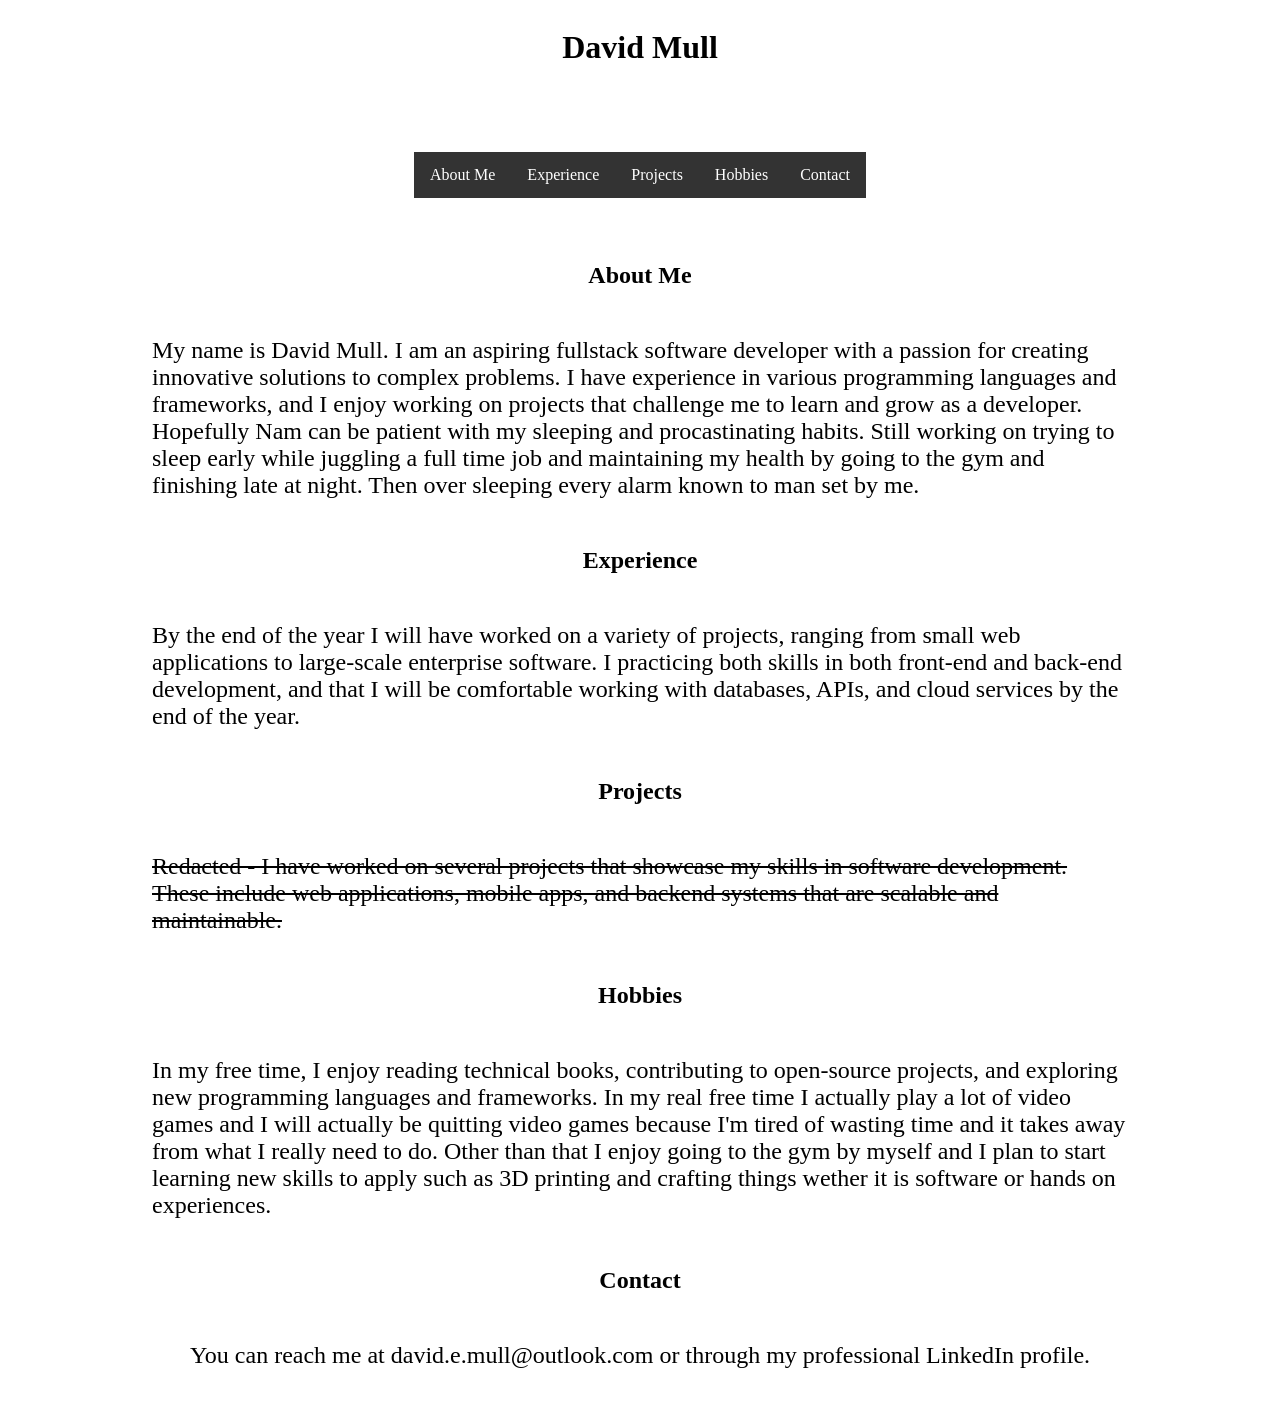
==== index.html @ 1c47f538 "Add index/css files aboutMePage" ====
<!DOCTYPE html>
<html lang="en">
<head>
    <meta charset="UTF-8">
    <meta name="viewport" content="width=device-width, initial-scale=1.0">
    <link rel="stylesheet" href="style.css">
    <title>Document</title>
</head>
<body>
    <div class="center">
        <h1>David Mull</h1>
           
    </div>
    <div>  
         <nav class="center">
               <ul>
                <li><a href="#aboutMeSection">About Me</a></li>
                <li><a href="#experienceSection">Experience</a></li>
                <li><a href="#projectsSection">Projects</a></li>
                <li><a href="#hobbiesSection">Hobbies</a></li>
                <li><a href="#contactSection">Contact</a></li>
               </ul>
            </nav>
    </div>

    <div>
        <h2 class="centerHeaders" id="aboutMeSection">About Me</h2>
        <p class="centeringParagraphs">My name is David Mull. I am an aspiring fullstack software developer with a passion for creating innovative solutions to complex problems. I have experience in various programming languages and frameworks, and I enjoy working on projects that challenge me to learn and grow as a developer. Hopefully Nam can be patient with my sleeping and procastinating habits. Still working on trying to sleep early while juggling a full time job and maintaining my health by going to the gym and finishing late at night. Then over sleeping every alarm known to man set by me.</p>
    </div>
    <div>
        <h2 class="centerHeaders" id="experienceSection">Experience</h2>
        <p class="centeringParagraphs">By the end of the year I will have worked on a variety of projects, ranging from small web applications to large-scale enterprise software. I practicing both skills in both front-end and back-end development, and that I will be comfortable working with databases, APIs, and cloud services by the end of the year.</p>
    </div>
    <div>
        <h2 class="centerHeaders" id="projectsSection">Projects</h2>
        <p class="centeringParagraphs" id="crossingOut"> Redacted - I have worked on several projects that showcase my skills in software development. These include web applications, mobile apps, and backend systems that are scalable and maintainable.</p>
    </div>
    <div>
        <h2 class="centerHeaders" id="hobbiesSection">Hobbies</h2>
        <p class="centeringParagraphs">In my free time, I enjoy reading technical books, contributing to open-source projects, and exploring new programming languages and frameworks. In my real free time I actually play a lot of video games and I will actually be quitting video games because I'm tired of wasting time and it takes away from what I really need to do. Other than that I enjoy going to the gym by myself and I plan to start learning new skills to apply such as 3D printing and crafting things wether it is software or hands on experiences.</p>
    </div>
    <div>
        <h2 class="centerHeaders" id="contactSection">Contact</h2>
        <p class="centeringParagraphs">You can reach me at david.e.mull@outlook.com or through my professional LinkedIn profile.</p>
    </div>

</body>
</html>



            <!--  <a href="">About Me</a>
                <a href="">Experience</a>
                <a href="">Projects</a>
                <a href="">Hobbies</a>
                <a href="">Contact</a>
            -->
---- style.css ----
.center{
    display: flex;
    justify-content: center;
    align-items: center;
}
nav{
    display: flex;
    justify-content: space-between;
    align-items: center;
    margin: 2em;
    padding: 2em;
}

.centerHeaders{
    display: flex;
    justify-content: center;
    align-items: center;    
}
.centeringParagraphs{
    margin: 2em;
    padding-right: 4em;
    padding-left: 4em;
    display: flex;
    justify-content: center;
    align-items: center;  
    font-size: 1.5em;
}

#crossingOut{
    text-decoration: line-through;
}



ul {
  list-style-type: none;
  margin: 0;
  padding: 0;
  overflow: hidden;
  background-color: #333333;
}

ul li {
  float: left;
}

ul li a {
  display: block;
  color: white;
  text-align: center;
  padding: 14px 16px;
  text-decoration: none;
}

html{
    scroll-behavior: smooth;
}

#aboutMeSeciton{

}

#experienceSection{

}
#projectsSection{

}
#hobbiesSection{

}
#contactSection{
    
}
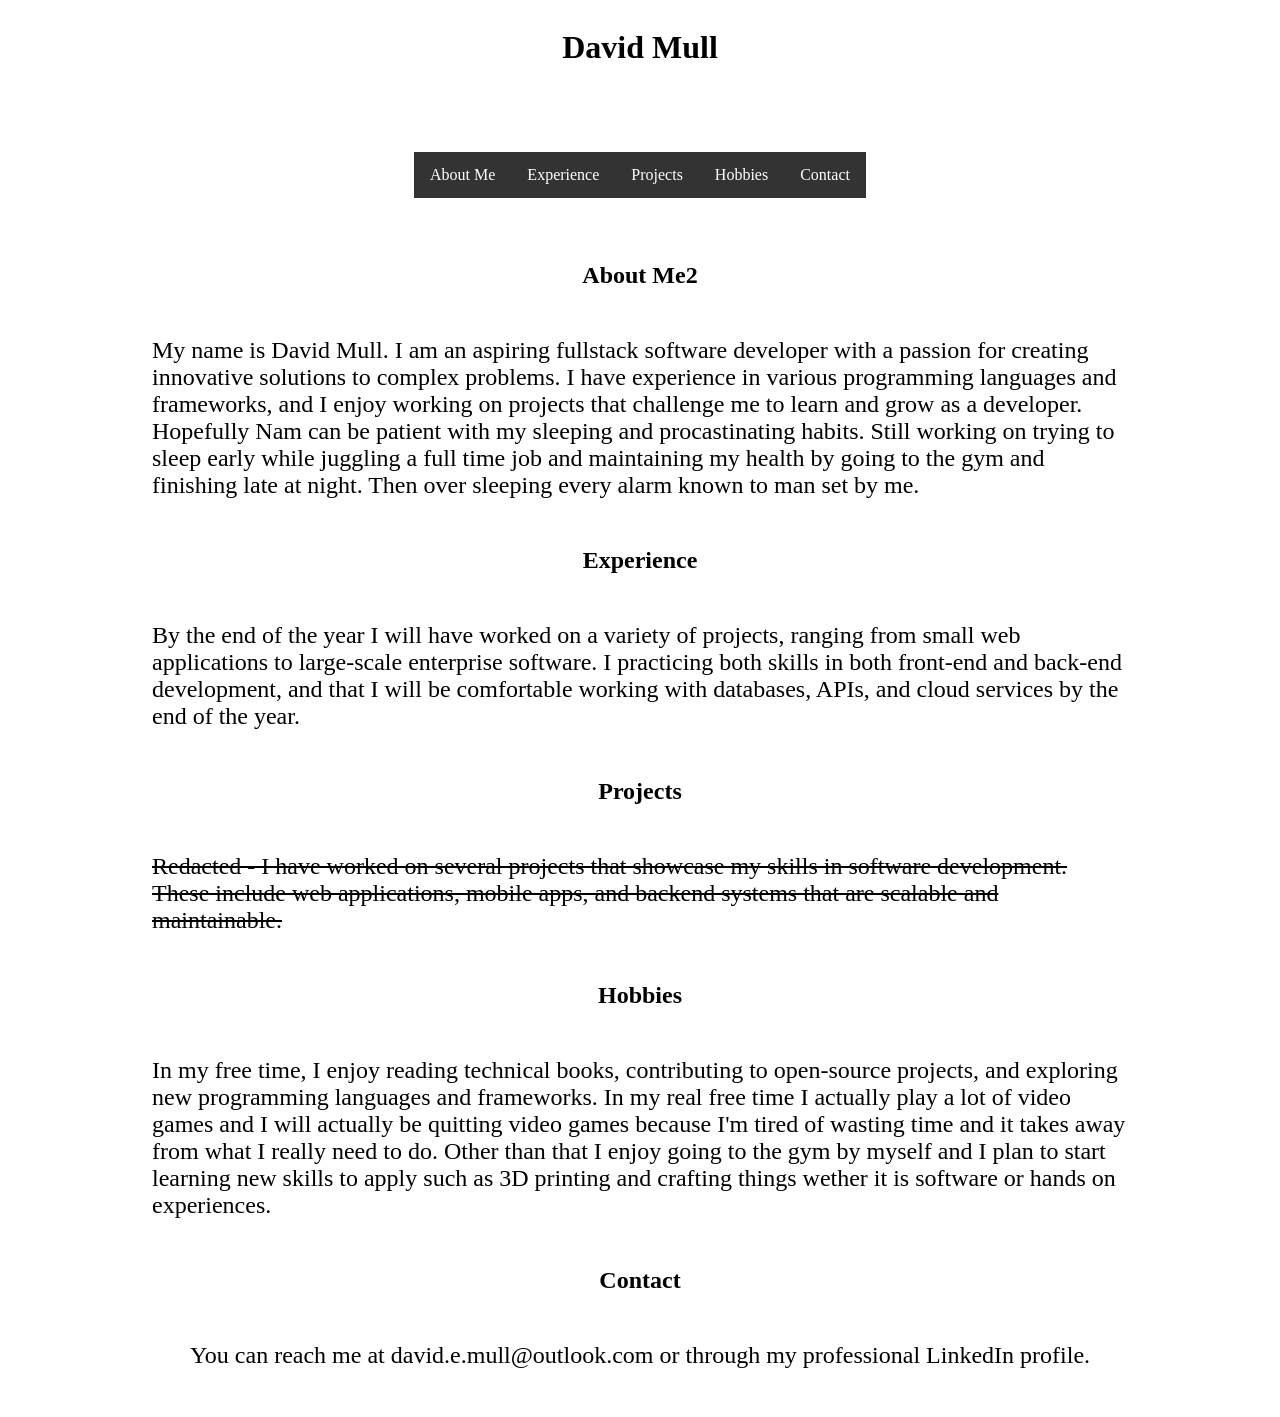
==== commit 53a984b9: "added storage_learning stuff" ====
--- a/index.html
+++ b/index.html
@@ -24,7 +24,7 @@
     </div>
 
     <div>
-        <h2 class="centerHeaders" id="aboutMeSection">About Me</h2>
+        <h2 class="centerHeaders" id="aboutMeSection">About Me2</h2>
         <p class="centeringParagraphs">My name is David Mull. I am an aspiring fullstack software developer with a passion for creating innovative solutions to complex problems. I have experience in various programming languages and frameworks, and I enjoy working on projects that challenge me to learn and grow as a developer. Hopefully Nam can be patient with my sleeping and procastinating habits. Still working on trying to sleep early while juggling a full time job and maintaining my health by going to the gym and finishing late at night. Then over sleeping every alarm known to man set by me.</p>
     </div>
     <div>
